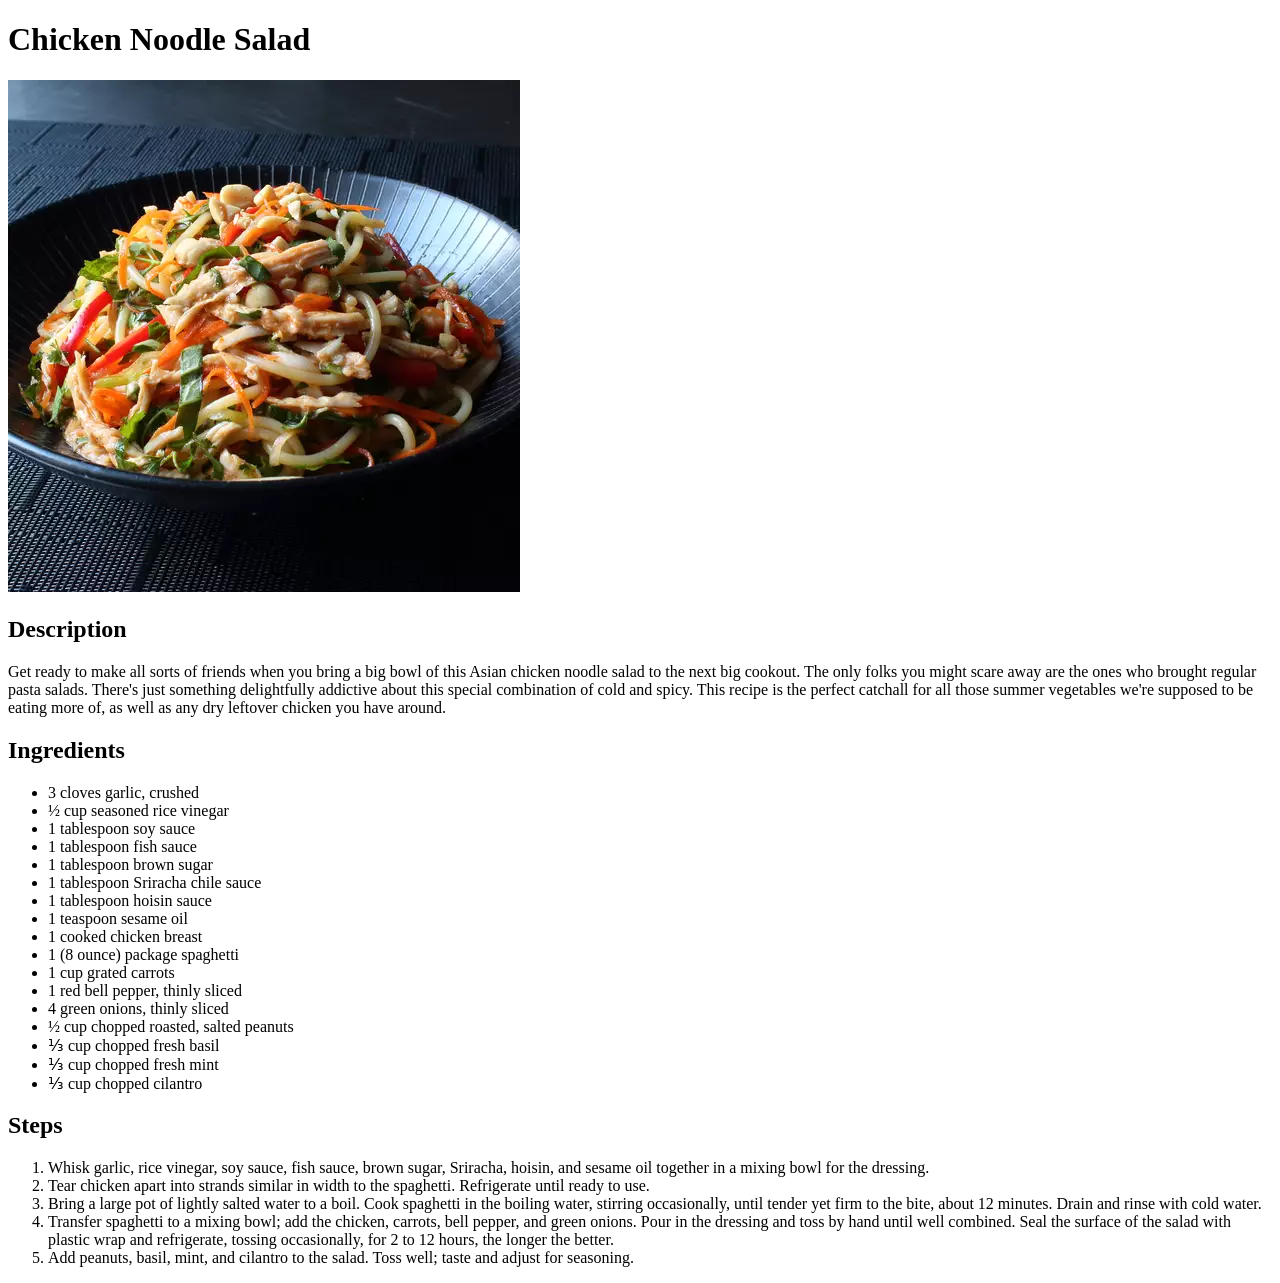
==== recipes/chicken-noodle-salad.html @ 9dcec9a6 "Add Index and Recipes Pages Added three recipes to the index page." ====
<!DOCTYPE html>
<html lang="en">
<head>
    <meta charset="UTF-8">
    <meta name="viewport" content="width=device-width, initial-scale=1.0">
    <title>Chicken Noodle Salad</title>
</head>
<body>
    <h1>Chicken Noodle Salad</h1>
    <img src="../images/chicken-noodle-salad.webp" alt="Chicken Noodle Salad in a bowl" height="512">
    <h2>Description</h2>
    <p>Get ready to make all sorts of friends when you bring a big bowl of this Asian chicken noodle salad to the next big
    cookout. The only folks you might scare away are the ones who brought regular pasta salads. There's just something
    delightfully addictive about this special combination of cold and spicy. This recipe is the perfect catchall for all
    those summer vegetables we're supposed to be eating more of, as well as any dry leftover chicken you have around.</p>

    <h2>Ingredients</h2>
    <ul>
        <li>3 cloves garlic, crushed</li>
        <li>½ cup seasoned rice vinegar</li>
        <li>1 tablespoon soy sauce</li>
        <li>1 tablespoon fish sauce</li>
        <li>1 tablespoon brown sugar</li>
        <li>1 tablespoon Sriracha chile sauce</li>
        <li>1 tablespoon hoisin sauce</li>
        <li>1 teaspoon sesame oil</li>
        <li>1 cooked chicken breast</li>
        <li>1 (8 ounce) package spaghetti</li>
        <li>1 cup grated carrots</li>
        <li>1 red bell pepper, thinly sliced</li>
        <li>4 green onions, thinly sliced</li>
        <li>½ cup chopped roasted, salted peanuts</li>
        <li>⅓ cup chopped fresh basil</li>
        <li>⅓ cup chopped fresh mint</li>
        <li>⅓ cup chopped cilantro</li>
    </ul>
    
    <h2>Steps</h2>
    <ol>
        <li>
            Whisk garlic, rice vinegar, soy sauce, fish sauce, brown sugar, Sriracha, hoisin, and sesame oil together in a mixing
            bowl for the dressing.
        </li>
        <li>
            Tear chicken apart into strands similar in width to the spaghetti. Refrigerate until ready to use.
        </li>
        <li>
            Bring a large pot of lightly salted water to a boil. Cook spaghetti in the boiling water, stirring occasionally, until
            tender yet firm to the bite, about 12 minutes. Drain and rinse with cold water.
        </li>
        <li>
            Transfer spaghetti to a mixing bowl; add the chicken, carrots, bell pepper, and green onions. Pour in the dressing and
            toss by hand until well combined. Seal the surface of the salad with plastic wrap and refrigerate, tossing occasionally,
            for 2 to 12 hours, the longer the better.
        </li>
        <li>
            Add peanuts, basil, mint, and cilantro to the salad. Toss well; taste and adjust for seasoning.
        </li>
    </ol>
</body>
</html>
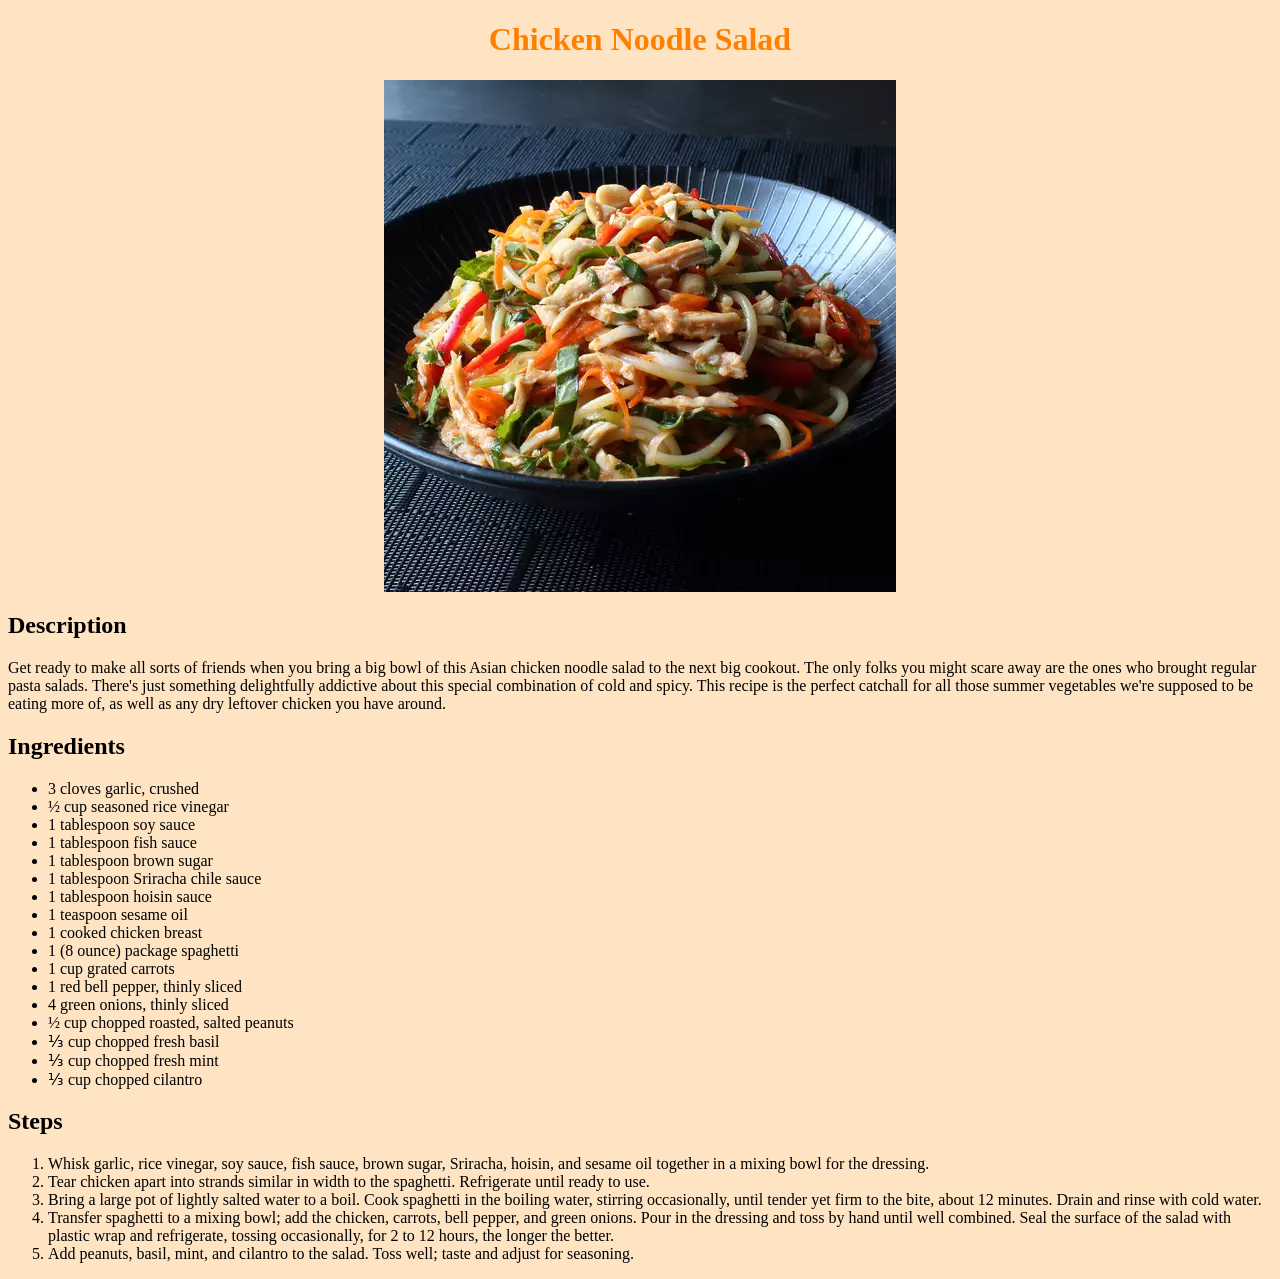
==== commit 1e1eb953: "add css styles" ====
--- a/recipes/chicken-noodle-salad.html
+++ b/recipes/chicken-noodle-salad.html
@@ -4,6 +4,7 @@
     <meta charset="UTF-8">
     <meta name="viewport" content="width=device-width, initial-scale=1.0">
     <title>Chicken Noodle Salad</title>
+    <link rel="stylesheet" href="./recipe-styles.css">
 </head>
 <body>
     <h1>Chicken Noodle Salad</h1>
--- a/recipes/recipe-styles.css
+++ b/recipes/recipe-styles.css
@@ -0,0 +1,14 @@
+h1 {
+    color: rgb(255, 128, 0);
+    text-align: center;
+}
+
+body {
+    background-color: bisque;
+}
+
+img {
+    display: block;
+    margin: auto;
+    height: 512;
+}
